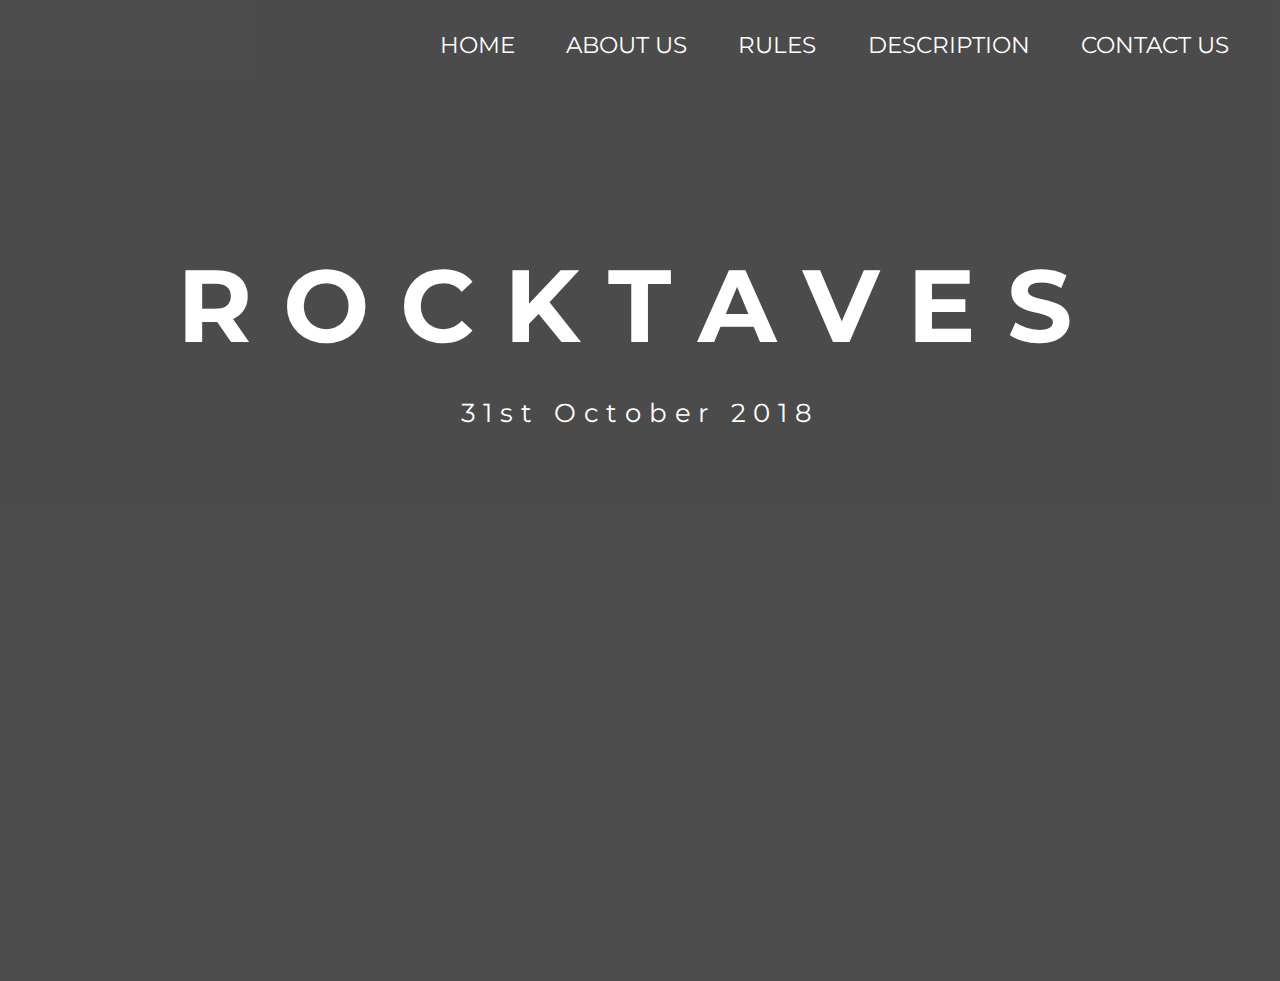
==== index1.html @ 8f786c8d "new design" ====
<!DOCTYPE html>
<html>
<head>
	<title>ROCKTAVES 2k18</title>
	<link href="https://fonts.googleapis.com/css?family=Montserrat" rel="stylesheet">
    <meta name="viewport" content="width=device-width, initial-scale=1.0">

    <style type="text/css">
	*{
		box-sizing: border-box;
	}
	html,body{
		margin: 0;
		padding: 0;
		height: 100%;
		width: 100%;
		font-family: 'Montserrat', sans-serif;
	}
	.nav{
		display: flex;
		flex-direction: row;
		background-color: black;
		opacity: 0.7;
		justify-content: flex-end;

	}

	.main-links{
		padding-right: 4vw;
		font-size: 1.8vw;
		line-height: 8vh;
		text-decoration: none;
		color: white;
		padding-top: 1vh;
	}
	
    .wrapper {
      	flex: 100%;
      	display: flex;
      	flex-direction: column;
      	background-color: black;
      	opacity: .7;
      	align-items: center;
      	color: white;
      	height: 100vh;
  	}
  	.wrapper p {
      	font-size: 2vw;
      	letter-spacing: 0.3em;
      	margin: 0;
      	margin-top: 3.2vh;
  	}
  	.wrapper h1 {
       	font-size: 8vw;
      	letter-spacing: 0.3em;
      	margin: 0;
      	margin-top: 18vh;
  	}
  	#home{
  		background-image: url("hostile-886029_1920.jpg");
      	background-size: cover;
  	}	

  	a:hover{
  		font-size: 2vw;
  	}	

	</style>
</head>
<body>
	<div id="home">
		<div class="nav">
			<a href="#home=" class="main-links">HOME</a>
			<a href="#" class="main-links">ABOUT US</a>
			<a href="#" class="main-links">RULES</a>
			<a href="#" class="main-links">DESCRIPTION</a>
			<a href="#" class="main-links">CONTACT US</a>
		</div>
		<div class="wrapper">
	        <h1> ROCKTAVES </h1>
	        <p> 31st October 2018 </p>
    	</div> 
    </div>	
</body>
</html>
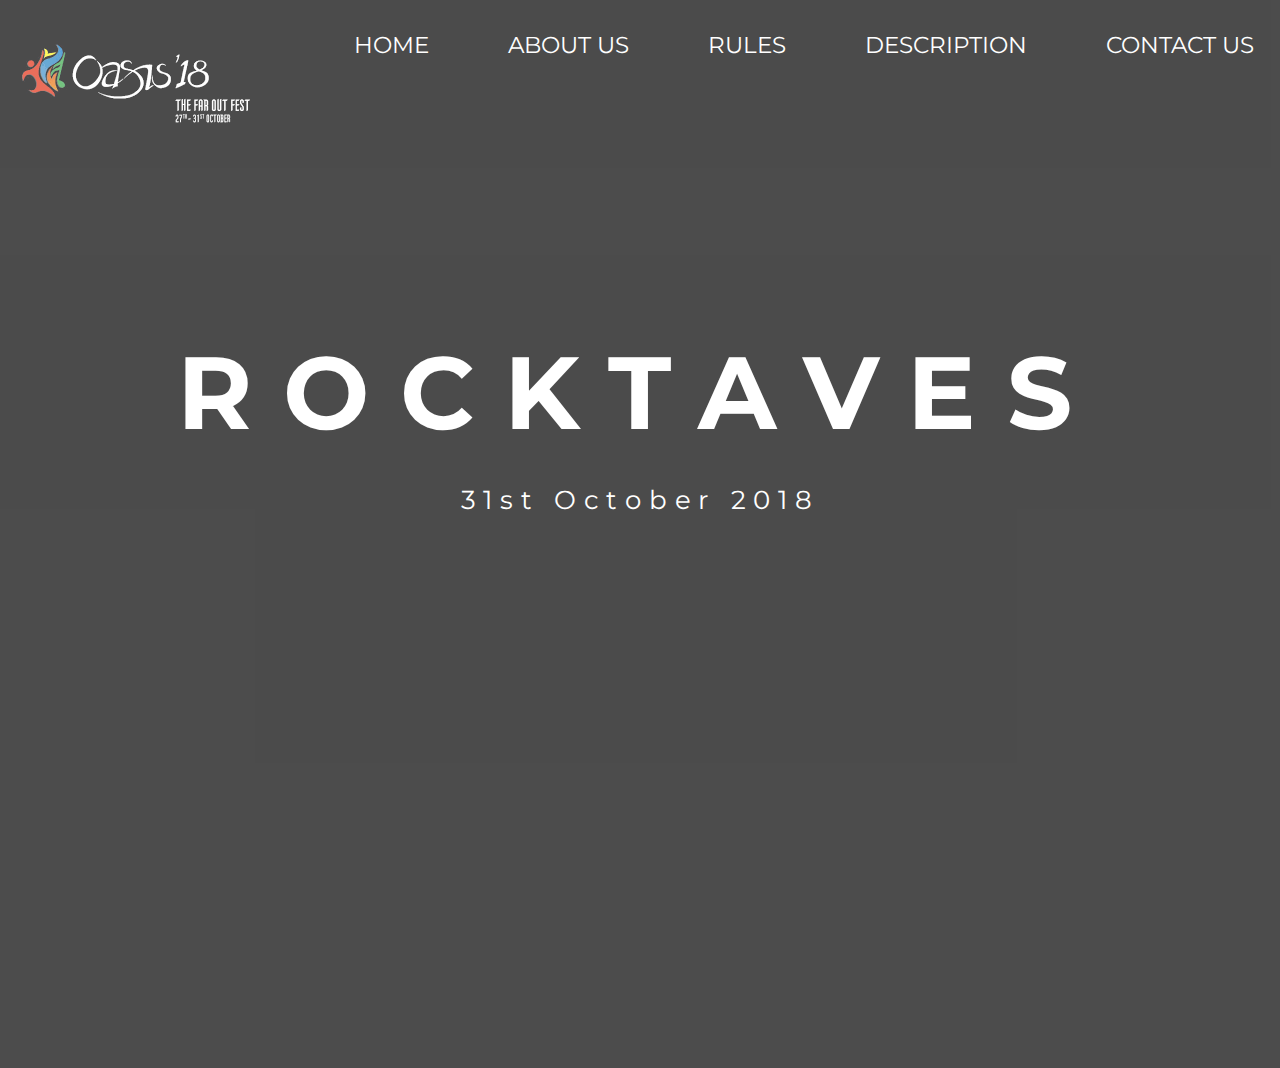
==== commit 2c1db325: "logo" ====
--- a/index1.html
+++ b/index1.html
@@ -15,18 +15,19 @@
 		height: 100%;
 		width: 100%;
 		font-family: 'Montserrat', sans-serif;
-	}
+		scroll-behavior: smooth;
+		}
+
 	.nav{
 		display: flex;
 		flex-direction: row;
 		background-color: black;
 		opacity: 0.7;
-		justify-content: flex-end;
-
+		justify-content: space-between;
 	}
 
 	.main-links{
-		padding-right: 4vw;
+		padding-right: 2vw;
 		font-size: 1.8vw;
 		line-height: 8vh;
 		text-decoration: none;
@@ -59,10 +60,14 @@
   	#home{
   		background-image: url("hostile-886029_1920.jpg");
       	background-size: cover;
+      	background-position: center;
+      	background-repeat: no-repeat;
+      	background-attachment: fixed;
   	}	
 
   	a:hover{
   		font-size: 2vw;
+  		opacity: 1;
   	}	
 
 	</style>
@@ -70,6 +75,7 @@
 <body>
 	<div id="home">
 		<div class="nav">
+			<img src="download.png" id="oasis-logo">
 			<a href="#home=" class="main-links">HOME</a>
 			<a href="#" class="main-links">ABOUT US</a>
 			<a href="#" class="main-links">RULES</a>
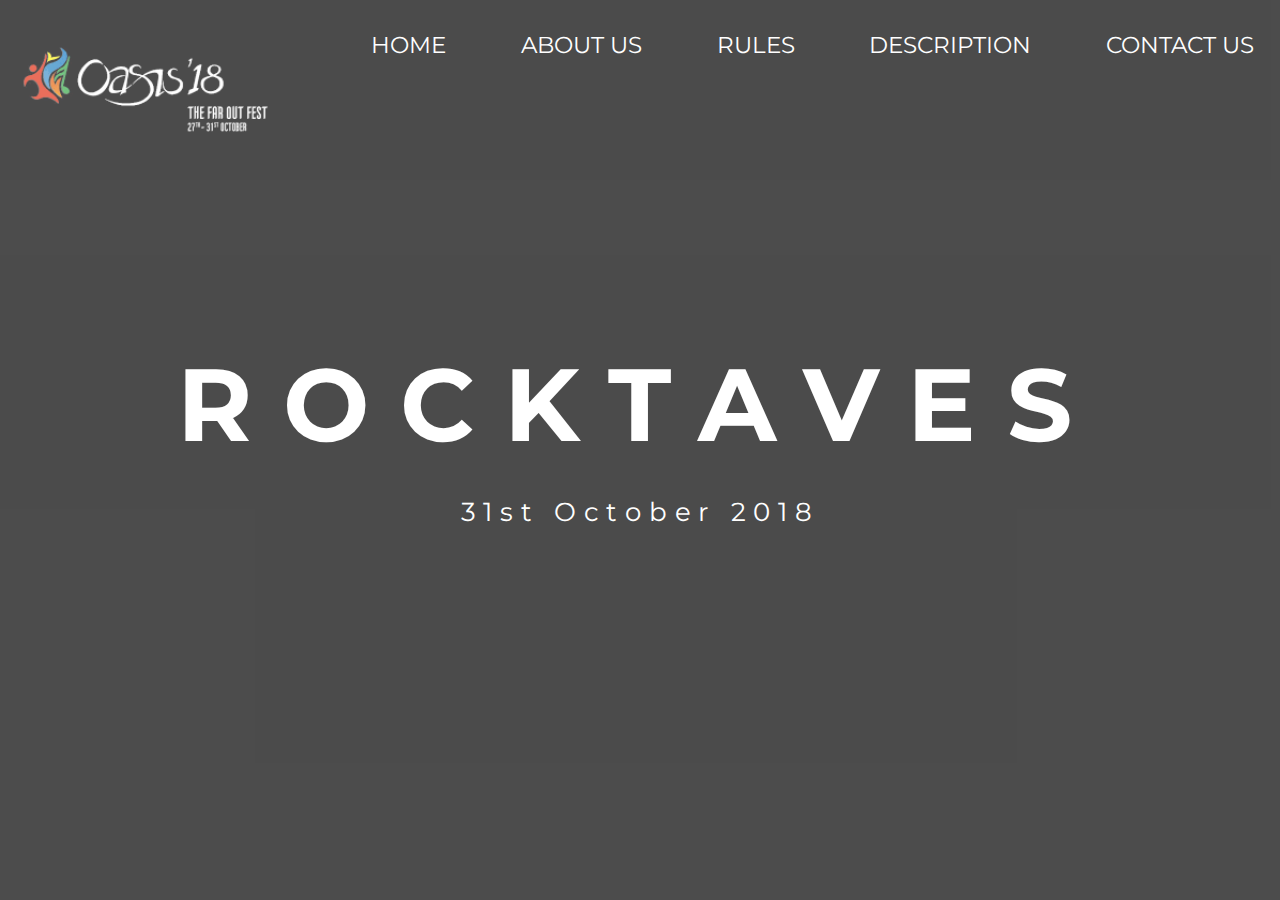
==== commit cbc27fc8: "logo" ====
--- a/index1.html
+++ b/index1.html
@@ -24,6 +24,7 @@
 		background-color: black;
 		opacity: 0.7;
 		justify-content: space-between;
+		height: 20vh;
 	}
 
 	.main-links{
@@ -43,7 +44,7 @@
       	opacity: .7;
       	align-items: center;
       	color: white;
-      	height: 100vh;
+      	height: 80vh;
   	}
   	.wrapper p {
       	font-size: 2vw;
@@ -63,7 +64,7 @@
       	background-position: center;
       	background-repeat: no-repeat;
       	background-attachment: fixed;
-  	}	
+       	}	
 
   	a:hover{
   		font-size: 2vw;
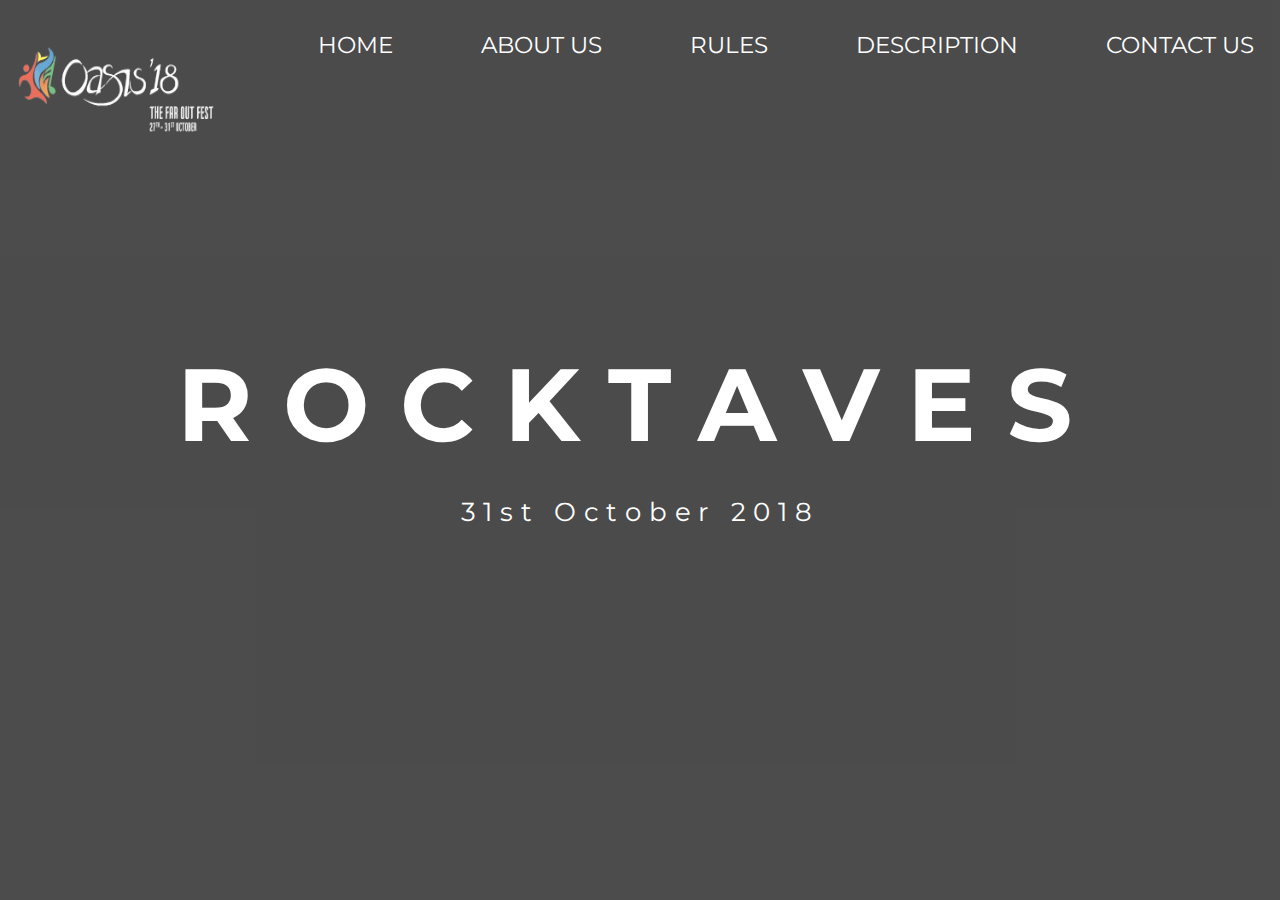
==== commit cdf22bf3: "logo responsive" ====
--- a/index1.html
+++ b/index1.html
@@ -25,6 +25,9 @@
 		opacity: 0.7;
 		justify-content: space-between;
 		height: 20vh;
+	}
+	#oasis-logo{
+		width: 20vw;
 	}
 
 	.main-links{
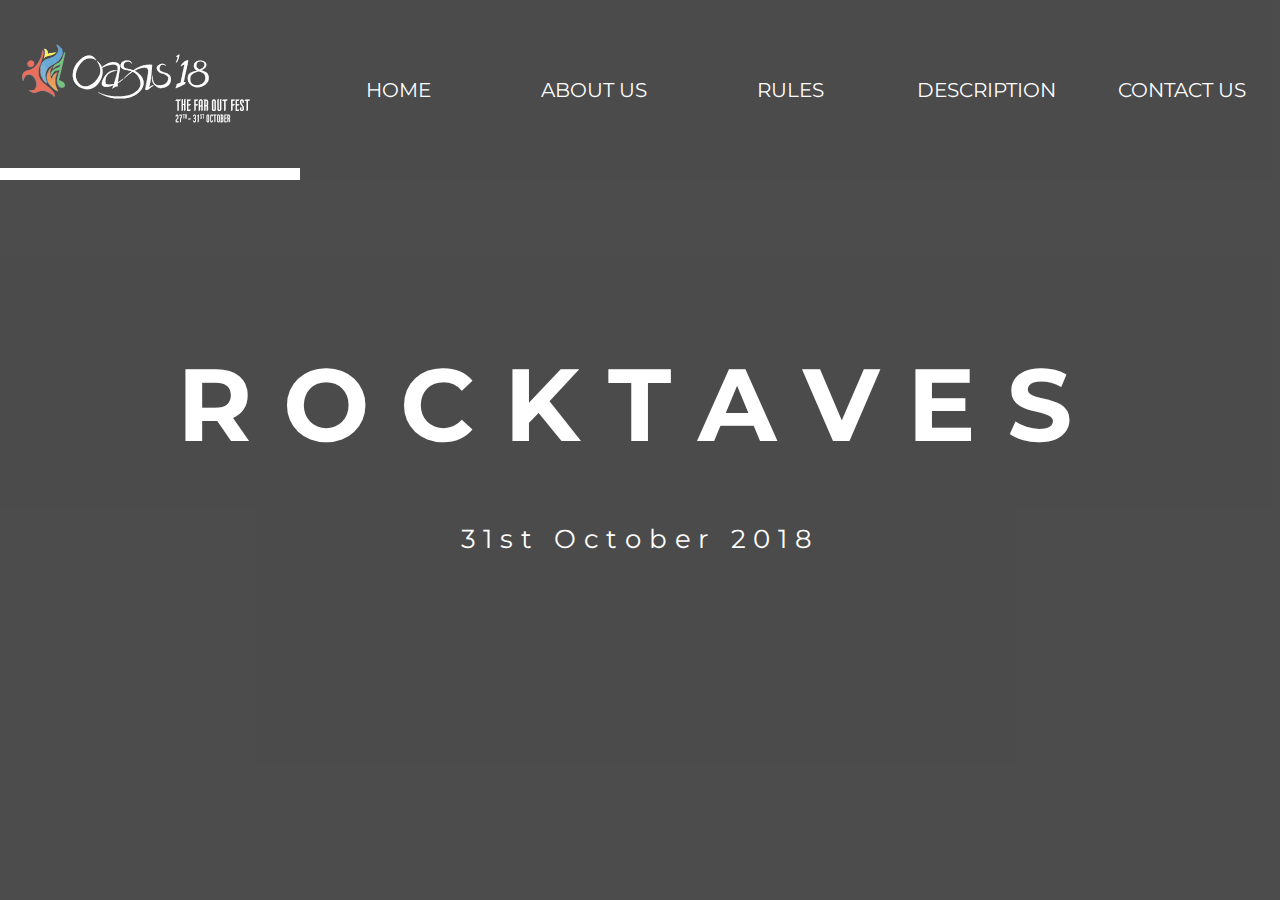
==== commit f9872d1c: "animation" ====
--- a/index1.html
+++ b/index1.html
@@ -16,29 +16,23 @@
 		width: 100%;
 		font-family: 'Montserrat', sans-serif;
 		scroll-behavior: smooth;
-		}
-
-	.nav{
+	}
+	.nav {
 		display: flex;
 		flex-direction: row;
 		background-color: black;
 		opacity: 0.7;
-		justify-content: space-between;
+		justify-content: space-around;
 		height: 20vh;
 	}
-	#oasis-logo{
-		width: 20vw;
-	}
-
 	.main-links{
-		padding-right: 2vw;
-		font-size: 1.8vw;
-		line-height: 8vh;
+		font-size: 1.6vw;
+		line-height: 20vh;
 		text-decoration: none;
 		color: white;
-		padding-top: 1vh;
+		width: 100%;
+		text-align: center;
 	}
-	
     .wrapper {
       	flex: 100%;
       	display: flex;
@@ -53,13 +47,25 @@
       	font-size: 2vw;
       	letter-spacing: 0.3em;
       	margin: 0;
-      	margin-top: 3.2vh;
+      	margin-top: 6.2vh;
+      	animation: appear-p 1.5s;
+      	animation-fill-mode: forwards;
   	}
-  	.wrapper h1 {
+  	
+  	@keyframes appear-p {
+  		from { margin-top: 0.2vh; }
+  		to { margin-top: 6.2vh; }
+  	}
+  	#hider h1 {
        	font-size: 8vw;
       	letter-spacing: 0.3em;
       	margin: 0;
       	margin-top: 18vh;
+      	animation: appear-h 1.5s;
+  	}
+  	@keyframes appear-h {
+  		from { margin-top: 2vh; }
+  		to { margin-top: 18vh; }
   	}
   	#home{
   		background-image: url("hostile-886029_1920.jpg");
@@ -67,29 +73,35 @@
       	background-position: center;
       	background-repeat: no-repeat;
       	background-attachment: fixed;
-       	}	
-
-  	a:hover{
-  		font-size: 2vw;
-  		opacity: 1;
+    }	
+  	#home .nav a:hover{
+    		background-color: #fff;
+    		color: black;
+      	transition: all .1s ease-out;
+      	opacity: 1;
   	}	
-
+  	.nav .align-oasis {
+  		display: flex;
+  	}
 	</style>
 </head>
 <body>
 	<div id="home">
 		<div class="nav">
-			<img src="download.png" id="oasis-logo">
-			<a href="#home=" class="main-links">HOME</a>
+			<div class="align-oasis">
+				<a href="https://www.bits-oasis.org/2018main/"><img src="download.png" id="oasis-logo"></a>
+			</div>
+			<a href="#" class="main-links">HOME</a>
 			<a href="#" class="main-links">ABOUT US</a>
 			<a href="#" class="main-links">RULES</a>
 			<a href="#" class="main-links">DESCRIPTION</a>
 			<a href="#" class="main-links">CONTACT US</a>
 		</div>
-		<div class="wrapper">
+		<div id="hider" class="wrapper">
 	        <h1> ROCKTAVES </h1>
 	        <p> 31st October 2018 </p>
     	</div> 
-    </div>	
+    </div>
+
 </body>
 </html>